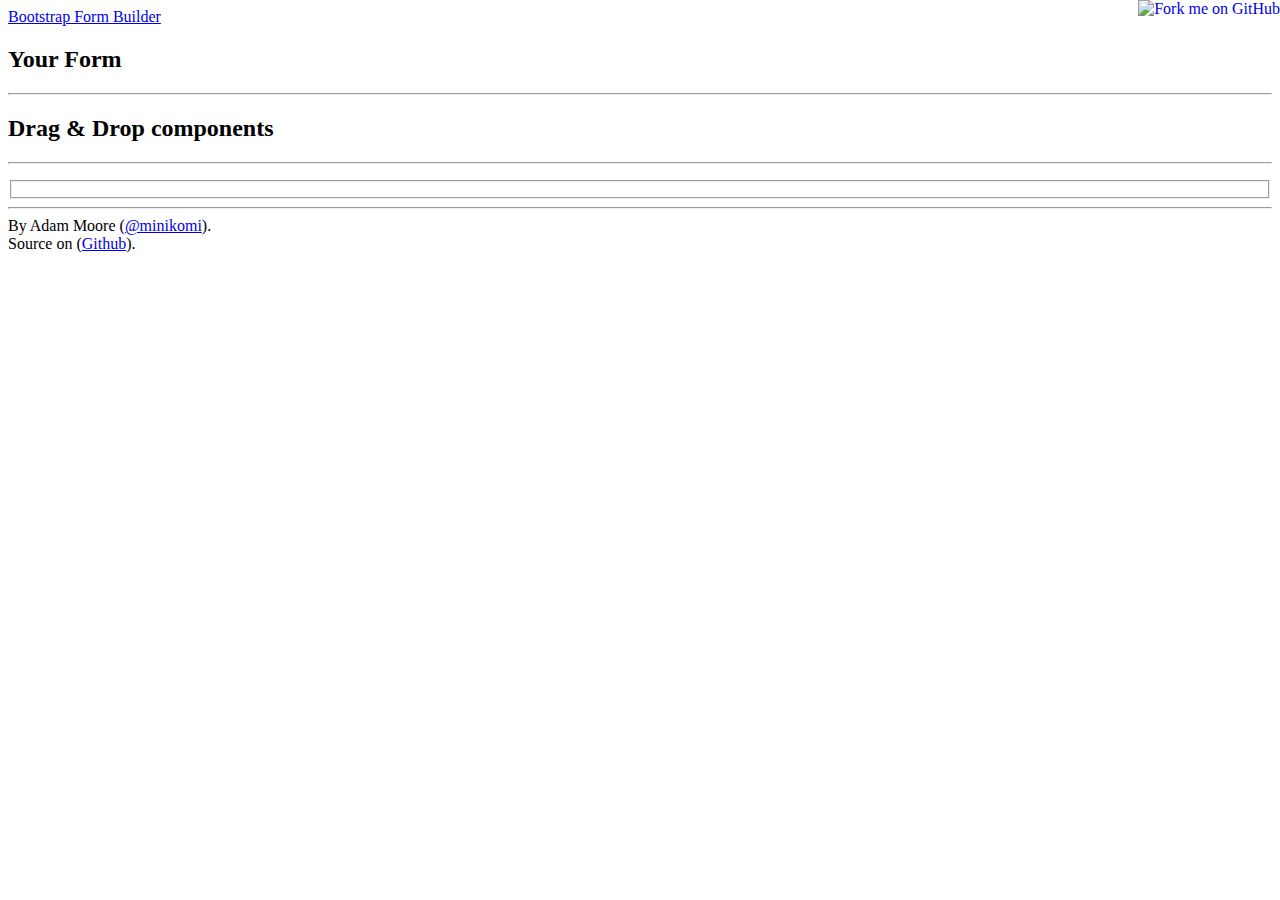
==== index.html @ 49d90612 "added json" ====
<!DOCTYPE html>
<html lang="en">
  <head>
    <meta charset="utf-8">
    <title>Bootstrap Form Builder</title>
    <meta name="viewport" content="width=device-width, initial-scale=1.0">
    <meta name="description" content="">
    <meta name="author" content="">

    <link href="assets/css/lib/bootstrap.min.css" rel="stylesheet">
    <link href="assets/css/lib/bootstrap-responsive.min.css" rel="stylesheet">
    <link href="assets/css/custom.css" rel="stylesheet">
    <!--[if lt IE 9]>
    <script src="//html5shim.googlecode.com/svn/trunk/html5.js"></script>
    <![endif]-->

    <link rel="shortcut icon" href="images/favicon.ico">
    <link rel="apple-touch-icon" href="images/apple-touch-icon.png">
    <link rel="apple-touch-icon" sizes="72x72" href="images/apple-touch-icon-72x72.png">
    <link rel="apple-touch-icon" sizes="114x114" href="images/apple-touch-icon-114x114.png">
  </head>

  <body>
    <a href="https://github.com/minikomi/Bootstrap-Form-Builder/"><img style="z-index: 100000; position: absolute; top: 0; right: 0; border: 0;" src="https://s3.amazonaws.com/github/ribbons/forkme_right_red_aa0000.png" alt="Fork me on GitHub"></a>
    <div class="navbar navbar-fixed-top">
      <div class="navbar-inner">
        <div class="container">
          <a class="brand" href="#">Bootstrap Form Builder</a>
        </div>
      </div>
    </div>
    <div class="container">
      <div class="row clearfix">
        <!-- Building Form. -->
        <div class="span6">
          <div class="clearfix">
            <h2>Your Form</h2>
            <hr>
            <div id="build">
              <form id="target" class="form-horizontal">
              </form>
            </div>
          </div>
        </div>
        <!-- / Building Form. -->

        <!-- Components -->
        <div class="span6">
          <h2>Drag & Drop components</h2>
          <hr>
          <div class="tabbable">
            <ul class="nav nav-tabs" id="formtabs">
              <!-- Tab nav -->
            </ul>
            <form class="form-horizontal" id="components">
              <fieldset>
                <div class="tab-content">
                  <!-- Tabs of snippets go here -->
                </div>
              </fieldset>
            </form>
          </div>
        </div>
        <!-- / Components -->

      </div>

      <div class="row clearfix">
        <div class="span12">
          <hr>
          By Adam Moore (<a href="http://twitter.com/minikomi" >@minikomi</a>).<br/>
          Source on (<a href="https://github.com/minikomi/Bootstrap-Form-Builder" >Github</a>).
        </div>
      </div>

    </div> <!-- /container -->

    <script data-main="assets/js/main.js" src="assets/js/lib/require.js" ></script>
    <script>
      (function(i,s,o,g,r,a,m){i['GoogleAnalyticsObject']=r;i[r]=i[r]||function(){
      (i[r].q=i[r].q||[]).push(arguments)},i[r].l=1*new Date();a=s.createElement(o),
      m=s.getElementsByTagName(o)[0];a.async=1;a.src=g;m.parentNode.insertBefore(a,m)
      })(window,document,'script','//www.google-analytics.com/analytics.js','ga');
    
      ga('create', 'UA-13083321-13', 'minikomi.github.io');
      ga('send', 'pageview');

    </script>
  </body>
</html>
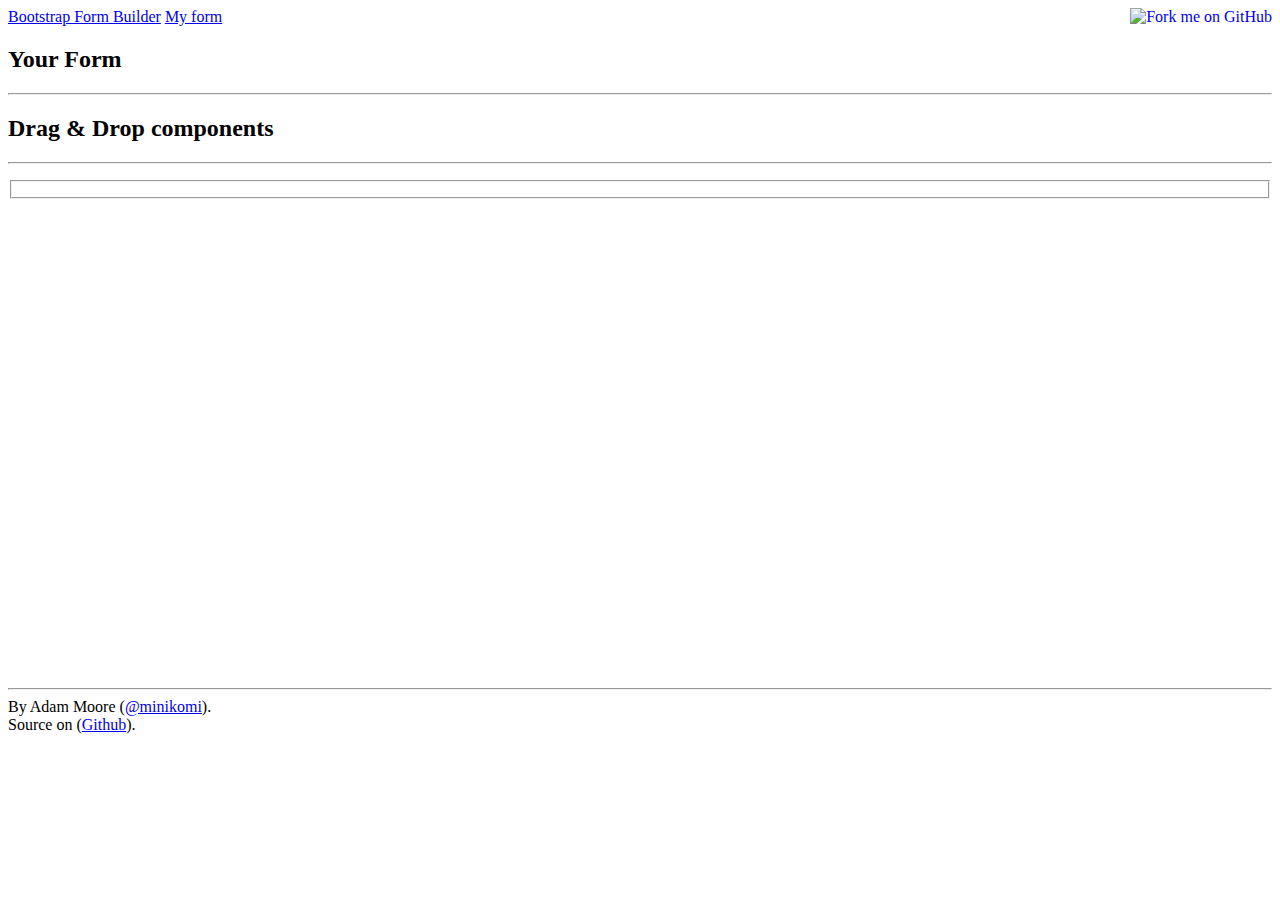
==== commit 95abed1c: "prmary and paret key retrieved" ====
--- a/index.html
+++ b/index.html
@@ -1,90 +1,94 @@
 <!DOCTYPE html>
 <html lang="en">
-  <head>
-    <meta charset="utf-8">
-    <title>Bootstrap Form Builder</title>
-    <meta name="viewport" content="width=device-width, initial-scale=1.0">
-    <meta name="description" content="">
-    <meta name="author" content="">
+    <head>
+        <meta charset="utf-8">
+        <title>Bootstrap Form Builder</title>
+        <meta name="viewport" content="width=device-width, initial-scale=1.0">
+        <meta name="description" content="">
+        <meta name="author" content="">
 
-    <link href="assets/css/lib/bootstrap.min.css" rel="stylesheet">
-    <link href="assets/css/lib/bootstrap-responsive.min.css" rel="stylesheet">
-    <link href="assets/css/custom.css" rel="stylesheet">
-    <!--[if lt IE 9]>
-    <script src="//html5shim.googlecode.com/svn/trunk/html5.js"></script>
-    <![endif]-->
+        <link href="assets/css/lib/bootstrap.min.css" rel="stylesheet">
+        <link href="assets/css/lib/bootstrap-responsive.min.css" rel="stylesheet">
+        <link href="assets/css/custom.css" rel="stylesheet">
+        <!--[if lt IE 9]>
+        <script src="//html5shim.googlecode.com/svn/trunk/html5.js"></script>
+        <![endif]-->
 
-    <link rel="shortcut icon" href="images/favicon.ico">
-    <link rel="apple-touch-icon" href="images/apple-touch-icon.png">
-    <link rel="apple-touch-icon" sizes="72x72" href="images/apple-touch-icon-72x72.png">
-    <link rel="apple-touch-icon" sizes="114x114" href="images/apple-touch-icon-114x114.png">
-  </head>
+        <link rel="shortcut icon" href="images/favicon.ico">
+        <link rel="apple-touch-icon" href="images/apple-touch-icon.png">
+        <link rel="apple-touch-icon" sizes="72x72" href="images/apple-touch-icon-72x72.png">
+        <link rel="apple-touch-icon" sizes="114x114" href="images/apple-touch-icon-114x114.png">
+    </head>
 
-  <body>
-    <a href="https://github.com/minikomi/Bootstrap-Form-Builder/"><img style="z-index: 100000; position: absolute; top: 0; right: 0; border: 0;" src="https://s3.amazonaws.com/github/ribbons/forkme_right_red_aa0000.png" alt="Fork me on GitHub"></a>
-    <div class="navbar navbar-fixed-top">
-      <div class="navbar-inner">
+    <body>
+        <a href="https://github.com/minikomi/Bootstrap-Form-Builder/">
+            <img style="z-index: 100000; position: absolute; top: 0; right: 0; border: 0;" src="https://s3.amazonaws.com/github/ribbons/forkme_right_red_aa0000.png" alt="Fork me on GitHub">
+        </a>
+        <div class="navbar navbar-fixed-top">
+            <div class="navbar-inner">
+                <div class="container">
+                    <a class="brand" href="#">Bootstrap Form Builder</a>
+                    <a href ="form">My form </a>
+                </div>
+            </div>
+        </div>
+
         <div class="container">
-          <a class="brand" href="#">Bootstrap Form Builder</a>
-        </div>
-      </div>
-    </div>
-    <div class="container">
-      <div class="row clearfix">
-        <!-- Building Form. -->
-        <div class="span6">
-          <div class="clearfix">
-            <h2>Your Form</h2>
-            <hr>
-            <div id="build">
-              <form id="target" class="form-horizontal">
-              </form>
+            <div class="row clearfix">
+                <!-- Building Form. -->
+                <div class="span6">
+                    <div class="clearfix">
+                        <h2>Your Form</h2>
+                        <hr>
+                        <div id="build">
+                            <form id="target" class="form-horizontal">
+                            </form>
+                        </div>
+                    </div>
+                </div>
+                <!-- / Building Form. -->
+
+                <!-- Components -->
+                <div class="span6">
+                    <h2>Drag & Drop components</h2>
+                    <hr>
+                    <div class="tabbable">
+                        <ul class="nav nav-tabs" id="formtabs">
+                            <!-- Tab nav -->
+                        </ul>
+                        <form class="form-horizontal" id="components">
+                            <fieldset>
+                                <div class="tab-content">
+                                    <!-- Tabs of snippets go here -->
+                                </div>
+                            </fieldset>
+                        </form>
+                    </div>
+                </div>
+                <!-- / Components -->
+
             </div>
-          </div>
-        </div>
-        <!-- / Building Form. -->
 
-        <!-- Components -->
-        <div class="span6">
-          <h2>Drag & Drop components</h2>
-          <hr>
-          <div class="tabbable">
-            <ul class="nav nav-tabs" id="formtabs">
-              <!-- Tab nav -->
-            </ul>
-            <form class="form-horizontal" id="components">
-              <fieldset>
-                <div class="tab-content">
-                  <!-- Tabs of snippets go here -->
+            <div class="row clearfix">
+                <div class="span12">
+                    <hr>
+                    By Adam Moore (<a href="http://twitter.com/minikomi" >@minikomi</a>).<br/>
+                    Source on (<a href="https://github.com/minikomi/Bootstrap-Form-Builder" >Github</a>).
                 </div>
-              </fieldset>
-            </form>
-          </div>
-        </div>
-        <!-- / Components -->
+            </div>
 
-      </div>
+        </div> <!-- /container -->
 
-      <div class="row clearfix">
-        <div class="span12">
-          <hr>
-          By Adam Moore (<a href="http://twitter.com/minikomi" >@minikomi</a>).<br/>
-          Source on (<a href="https://github.com/minikomi/Bootstrap-Form-Builder" >Github</a>).
-        </div>
-      </div>
+        <script data-main="assets/js/main.js" src="assets/js/lib/require.js" ></script>
+        <script>
+            (function(i,s,o,g,r,a,m){i['GoogleAnalyticsObject']=r;i[r]=i[r]||function(){
+                    (i[r].q=i[r].q||[]).push(arguments)},i[r].l=1*new Date();a=s.createElement(o),
+                m=s.getElementsByTagName(o)[0];a.async=1;a.src=g;m.parentNode.insertBefore(a,m)
+            })(window,document,'script','//www.google-analytics.com/analytics.js','ga');
+    
+            ga('create', 'UA-13083321-13', 'minikomi.github.io');
+            ga('send', 'pageview');
 
-    </div> <!-- /container -->
-
-    <script data-main="assets/js/main.js" src="assets/js/lib/require.js" ></script>
-    <script>
-      (function(i,s,o,g,r,a,m){i['GoogleAnalyticsObject']=r;i[r]=i[r]||function(){
-      (i[r].q=i[r].q||[]).push(arguments)},i[r].l=1*new Date();a=s.createElement(o),
-      m=s.getElementsByTagName(o)[0];a.async=1;a.src=g;m.parentNode.insertBefore(a,m)
-      })(window,document,'script','//www.google-analytics.com/analytics.js','ga');
-    
-      ga('create', 'UA-13083321-13', 'minikomi.github.io');
-      ga('send', 'pageview');
-
-    </script>
-  </body>
+        </script>
+    </body>
 </html>
--- a/assets/css/custom.css
+++ b/assets/css/custom.css
@@ -0,0 +1,181 @@
+body {
+   /* 60px to make the container go all the way to the bottom of the topbar */
+  padding-bottom: 10px;
+  position: relative;
+}
+
+@media (max-width: 979px) {
+  body {
+    padding-top: 0px;
+  }
+}
+
+#components {
+  min-height: 500px;
+}
+
+#target fieldset {
+  border: 1px solid #ccc;
+  min-height: 200px;
+  padding: 5px;
+  padding-bottom: 30px;
+}
+
+.component {
+  cursor: pointer;
+}
+
+input {
+  cursor: pointer;
+}
+
+textarea {
+  resize: vertical;
+}
+
+.popover .control-group {
+  cursor: default;
+}
+.popover input {
+  cursor: text;
+}
+
+.temp{
+  width: 100%;
+  height: 100%;
+  background: transparent;
+  position: absolute;
+  z-index: 999999;
+  top: 0;
+  overflow-x: hidden;
+  left: 0;
+}
+
+.temp form {
+  padding: 8px 4px;
+  border: 1px dotted #ccc;
+  position: absolute;
+  background: white;
+  box-shadow: 0px 0px 30px #999;
+  -webkit-transition: -webkit-transform 0.1s ease-out;
+  overflow: hidden;
+}
+
+#render{
+  min-height: 500px;
+  font-family: monospace;
+}
+
+/* Popovers now are appended to their parent rather
+than to the body/main document as they once were.
+We need to over-ride some inherited stuff.. */
+form .popover .controls {
+  margin-left: 0;
+}
+
+form .popover .control-label {
+  text-align: right;
+}
+
+form .popover form {
+  width: 224px;
+}
+
+.popover-content form .btn{
+  margin-right: 10px
+}
+
+.target:after{
+  float:left;
+  content: " ";
+  height: 77px;
+  margin-top: 3px;
+  background: #f0f0f0;
+  width: 100%;
+  border: 1px dashed #ccc;
+}
+.tab-content {
+border: none;
+}
+
+#target, #input, #radioscheckboxes, #select, #buttons {
+ -webkit-touch-callout: none;
+ -webkit-user-select: none;
+ -khtml-user-select: none;
+ -moz-user-select: none;
+ -ms-user-select: none;
+ user-select: none;
+}
+
+#target fieldset{
+ width: 100%;
+ overflow: hidden;
+}
+.checkbox-inline input[type="checkbox"] {
+  float: left;
+  margin-left: -20px;
+}
+.popover {
+    border-radius: 0;
+    padding: 0;
+    border-color: #ccc;
+    border-width: 1px;
+    -webkit-box-shadow: 0 0 4px 2px rgba(0,0,0,0.2);
+    box-shadow: 0 0 4px 2px rgba(0,0,0,0.2);
+    color: #4D6883;
+    min-width: 500px;
+    max-width: 600px;
+}
+
+
+input[type="text"]{
+    border-radius: 4px !important;
+}
+textarea{
+    border-radius: 4px !important;
+}
+select{
+    border-radius: 4px !important;
+}
+input[type="password"]{
+    border-radius: 4px !important;
+}
+
+input[type="appendedtext"]{
+    border-top-left-radius: 4px !important;
+    border-bottom-left-radius: 4px !important;
+}
+input[type="prependedtext"]{
+    border-top-right-radius: 4px !important;
+    border-bottom-right-radius: 4px !important;
+}
+input[type="appendedcheckboxtext"]{
+    border-top-left-radius: 4px !important;
+    border-bottom-left-radius: 4px !important;
+}
+input[type="prependedcheckboxtext"]{
+    border-top-right-radius: 4px !important;
+    border-bottom-right-radius: 4px !important;
+}
+input[type="buttontext"]{
+    border-top-left-radius: 4px !important;
+    border-bottom-left-radius: 4px !important;
+}
+.nav-tabs>li>a, .nav-pills>li>a {
+
+    margin-bottom: 6px;
+    background-color: #FFF;
+    color: #4c8fbd;
+    border-color: #ffffff;
+    padding-right: 12px;
+    padding-left: 12px;
+    margin-right: 2px;
+}
+.nav-tabs > li > a:hover {
+    background-color: #c5d0dc;
+    color: #4c8fbd;
+    border-color: #c5d0dc;
+}
+.nav-tabs > li > a, .nav-tabs > li > a:focus {
+    border-radius: 4 !important;
+}